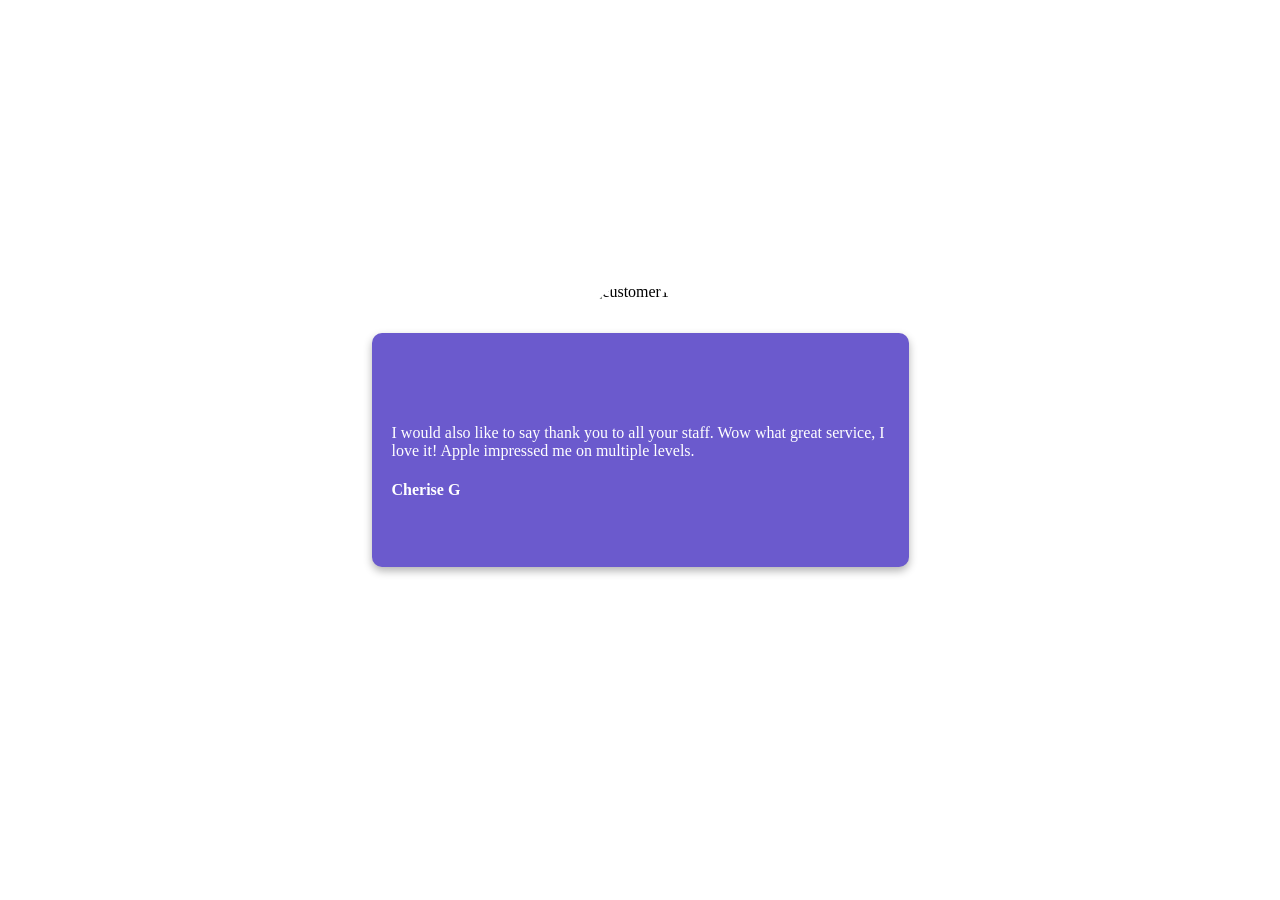
==== PROJECTS/Testimonial Slider/index.html @ ec3c2804 "Project Added" ====
<!DOCTYPE html>
<html lang="en">
<head>
    <meta charset="UTF-8">
    <meta name="viewport" content="width=device-width, initial-scale=1.0">
    <link rel="stylesheet" href="index.css">
    <title>Testimonial Slider</title>
</head>
<body>
   <div class="Testi-container">
    <img src="https://images.unsplash.com/photo-1570295999919-56ceb5ecca61?ixid=MnwxMjA3fDB8MHxwaG90by1wYWdlfHx8fGVufDB8fHx8&ixlib=rb-1.2.1&auto=format&fit=crop&w=880&q=80" alt="customer1">
    <p>I would also like to say thank you to all your staff. Wow what great service, I love it! Apple impressed me on multiple levels.</p>
    <h4>Cherise G</h4>
</div> 
<script src="index.js"></script>
</body>
</html>
---- PROJECTS/Testimonial Slider/index.css ----
body{
 margin: 0;
 display:flex;
 justify-content:center;
 align-items: center;
 height: 100vh;
 font-family: cursive;
}
.Testi-container{
    height:234px;
    width: 537px;
    border-radius:10px;
    background-color: #6b5acd;
    position: relative;
    box-shadow: 0 4px 8px rgba(0, 0, 0, 0.3);
}
img{
    height: 100px;
    width: 100px;
    border-radius:50%;
    position: absolute;
    left:40%;
    transform: translateY(-50%);

}
p{
    color: white;
    padding-top: 75px;
    padding-left:20px;
}
h4{
    padding-left: 20px;
    color:white;
}
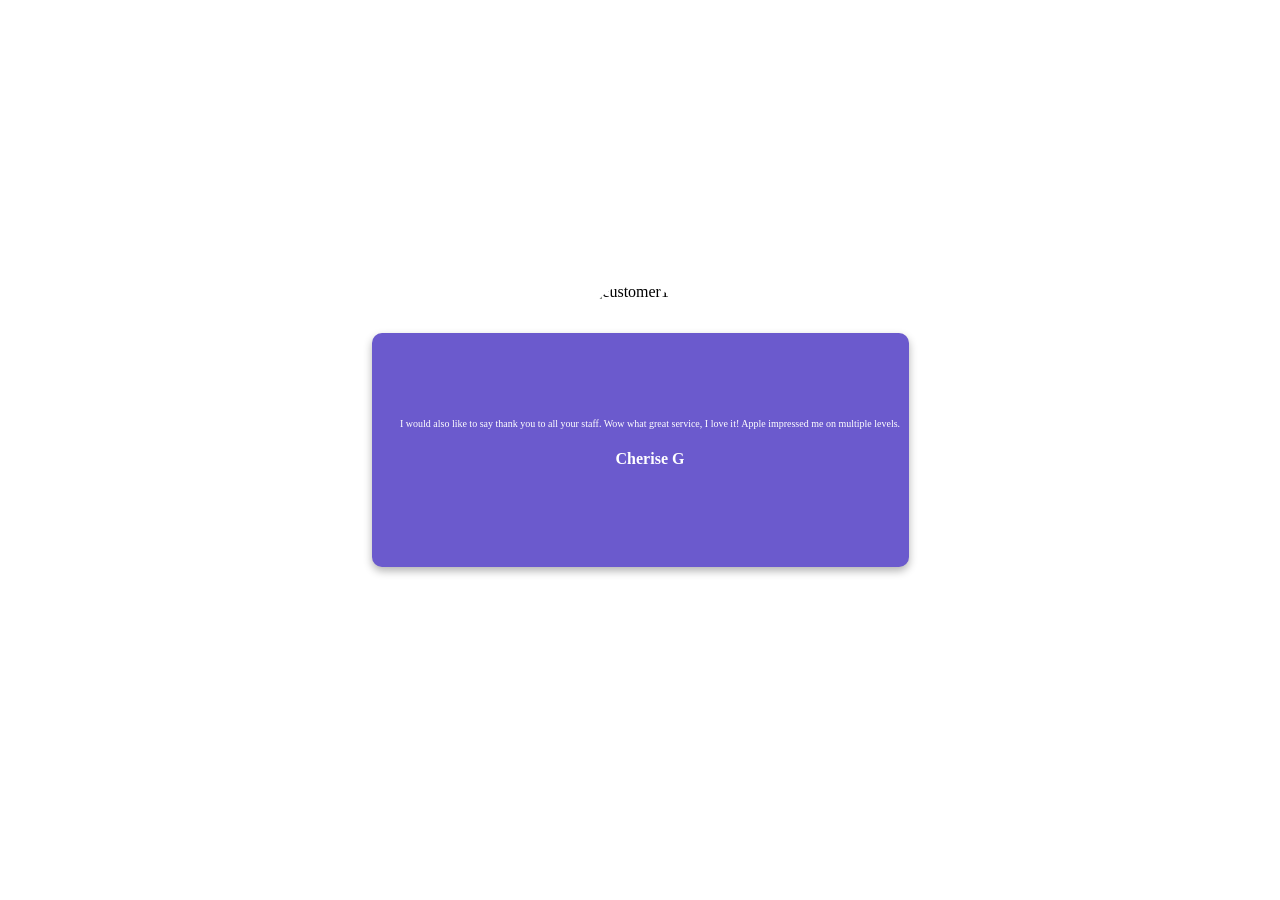
==== commit 7108859c: "TIp Calculator Added and mod in Testimonial" ====
--- a/PROJECTS/Testimonial Slider/index.html
+++ b/PROJECTS/Testimonial Slider/index.html
@@ -7,7 +7,7 @@
     <title>Testimonial Slider</title>
 </head>
 <body>
-   <div class="Testi-container">
+   <div class="Testi-container ">
     <img src="https://images.unsplash.com/photo-1570295999919-56ceb5ecca61?ixid=MnwxMjA3fDB8MHxwaG90by1wYWdlfHx8fGVufDB8fHx8&ixlib=rb-1.2.1&auto=format&fit=crop&w=880&q=80" alt="customer1">
     <p>I would also like to say thank you to all your staff. Wow what great service, I love it! Apple impressed me on multiple levels.</p>
     <h4>Cherise G</h4>
--- a/PROJECTS/Testimonial Slider/index.css
+++ b/PROJECTS/Testimonial Slider/index.css
@@ -32,3 +32,12 @@
     padding-left: 20px;
     color:white;
 }
+@media screen and (min-width: 600px) {
+   p{
+    text-align: center; 
+   font-size:10px;
+   }
+   h4{
+    text-align: center;
+   }
+}
